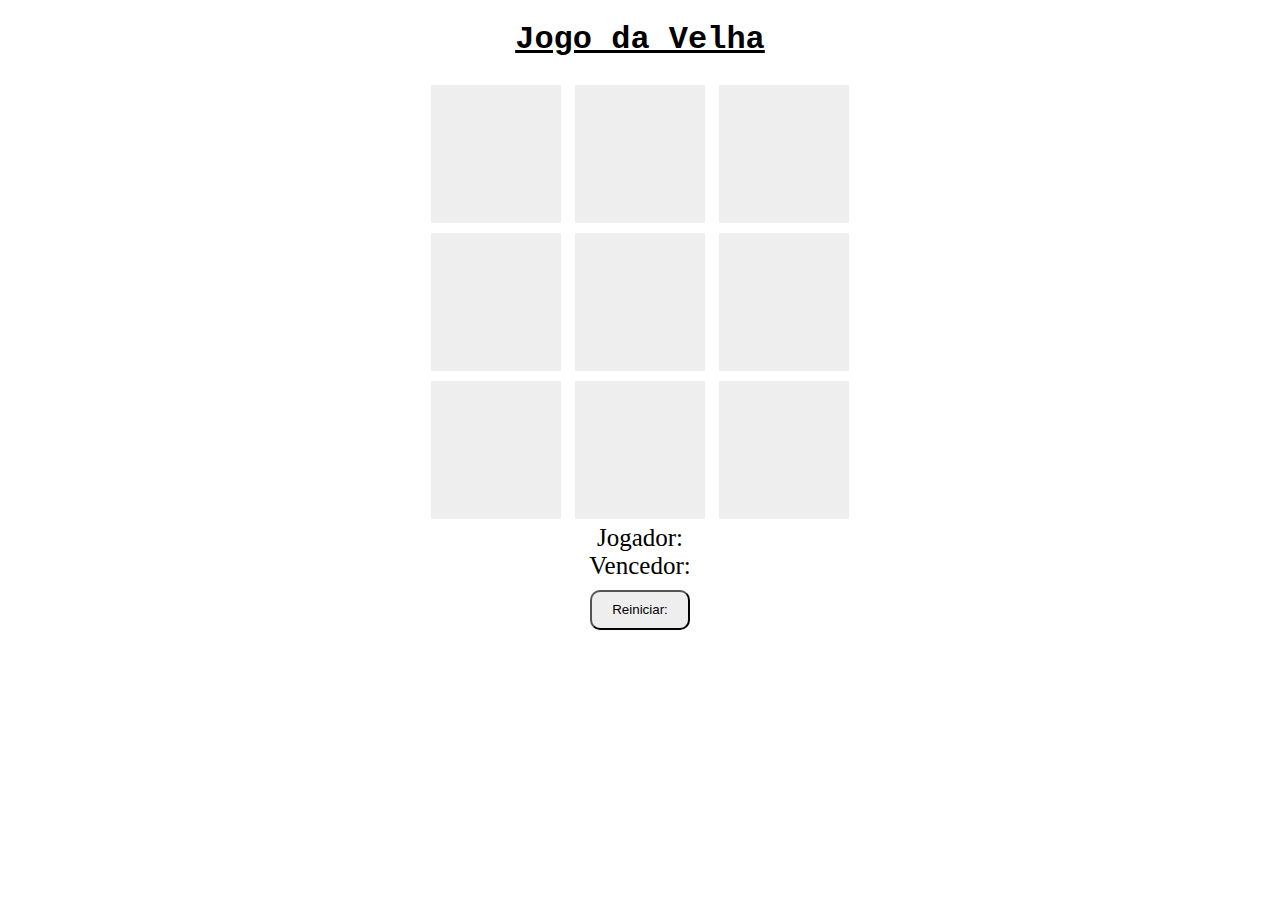
==== jogo-da-velha/index.html @ a0c4298a "criando um jogo da velha com a dio" ====
<!DOCTYPE html>
<html lang="en">
<head>
    <meta charset="UTF-8">
    <meta http-equiv="X-UA-Compatible" content="IE=edge">
    <meta name="viewport" content="width=device-width, initial-scale=1.0">
    <link rel="stylesheet" href="./estilos/css.css">
    <title>Jogo da Velha</title>
</head>
    <body>
        <h1>Jogo da Velha</h2>
        <div>
            <div id="1" class="quadrado" onclick="escolherQuadrado(this.id)">-</div>
            <div id="2" class="quadrado" onclick="escolherQuadrado(this.id)">-</div>
            <div id="3" class="quadrado" onclick="escolherQuadrado(this.id)">-</div>
        </div>
        <div>
            <div id="4" class="quadrado" onclick="escolherQuadrado(this.id)">-</div>
            <div id="5" class="quadrado" onclick="escolherQuadrado(this.id)">-</div>
            <div id="6" class="quadrado" onclick="escolherQuadrado(this.id)">-</div>
        </div>
        <div>
            <div id="7" class="quadrado" onclick="escolherQuadrado(this.id)">-</div>
            <div id="8" class="quadrado" onclick="escolherQuadrado(this.id)">-</div>
            <div id="9" class="quadrado" onclick="escolherQuadrado(this.id)">-</div>
        </div>

        <div>
            <label>Jogador:</label>
            <label id="jogador-selecionado"></label>
        </div>
        
        <div>
            <label>Vencedor:</label>
            <label id="vencedor-selecionado"></label>
        </div>

        <div><button>Reiniciar:</button></div>
        <script src="js/velha.js"></script>
    </body>
</html>
---- jogo-da-velha/estilos/css.css ----
body{
    text-align: center;
}
h1{
    font-family: 'Courier New', Courier, monospace;
    text-decoration: underline;
}
div label{
    font-family:cursive;
    font-size: 25px;
    margin-top: 10px;
}

.quadrado{
    text-align: center;
    width: 50px;
    background: #eee;
    display: inline-block;
    padding: 40px;
    font-size: 50px;
    cursor: pointer;
    margin: 5px;
    color: #eee;
}
button{
    margin-top: 10px;
    width: 100px;
    height: 40px;
    background: #eee;
    cursor: pointer;
    border-radius: 10px;
}
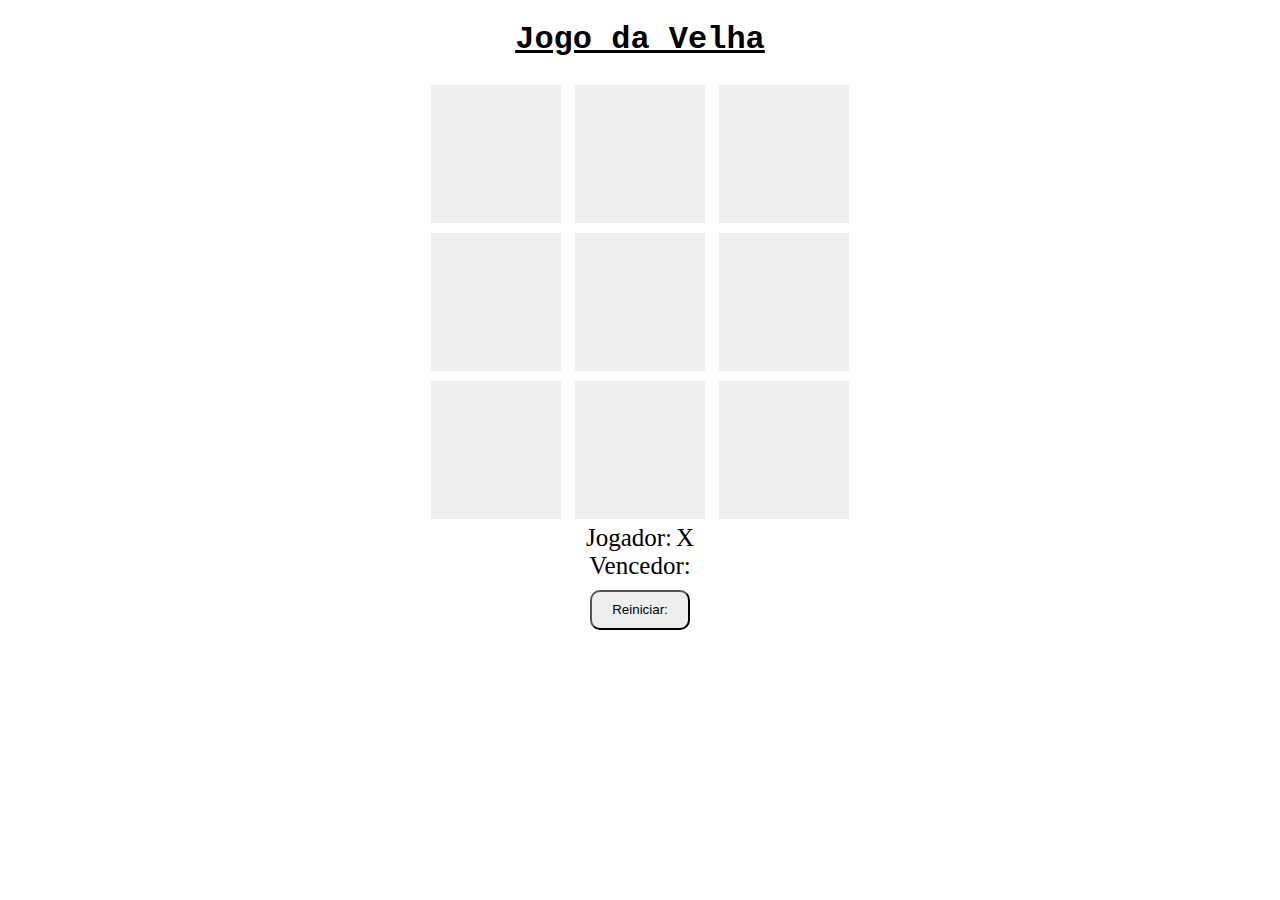
==== commit f08827d6: "colocando cores e botao reiniciar" ====
--- a/jogo-da-velha/index.html
+++ b/jogo-da-velha/index.html
@@ -35,7 +35,11 @@
             <label id="vencedor-selecionado"></label>
         </div>
 
-        <div><button>Reiniciar:</button></div>
+        <div>
+            <button onclick="reiniciar()">
+                Reiniciar:
+            </button>
+        </div>
         <script src="js/velha.js"></script>
     </body>
 </html>